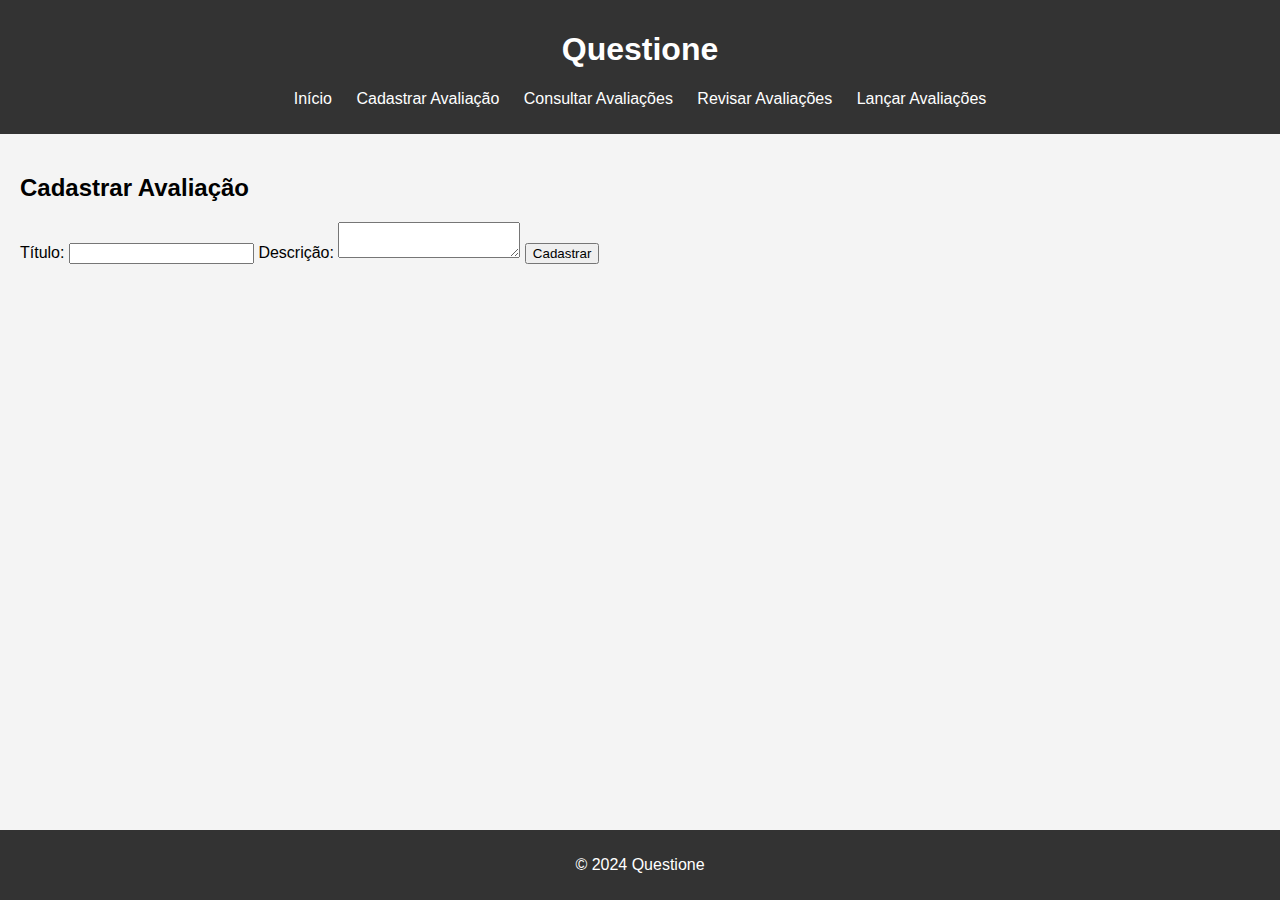
==== cadastrar.html @ d791cf13 "cria estrutura do projeto" ====
<!DOCTYPE html>
<html lang="pt-BR">
<head>
    <meta charset="UTF-8">
    <meta name="viewport" content="width=device-width, initial-scale=1.0">
    <title>Cadastrar Avaliação - Questione</title>
    <link rel="stylesheet" href="css/styles.css">
</head>
<body>
    <header>
        <h1>Questione</h1>
        <nav>
            <ul>
                <li><a href="index.html">Início</a></li>
                <li><a href="cadastrar.html">Cadastrar Avaliação</a></li>
                <li><a href="consultar.html">Consultar Avaliações</a></li>
                <li><a href="revisar.html">Revisar Avaliações</a></li>
                <li><a href="lancar.html">Lançar Avaliações</a></li>
            </ul>
        </nav>
    </header>
    <main>
        <h2>Cadastrar Avaliação</h2>
        <form>
            <label for="titulo">Título:</label>
            <input type="text" id="titulo" name="titulo">
            <label for="descricao">Descrição:</label>
            <textarea id="descricao" name="descricao"></textarea>
            <button type="submit">Cadastrar</button>
        </form>
    </main>
    <footer>
        <p>&copy; 2024 Questione</p>
    </footer>
    <script src="js/scripts.js"></script>
</body>
</html>
---- css/styles.css ----
body {
    font-family: Arial, sans-serif;
    margin: 0;
    padding: 0;
    background-color: #f4f4f4;
}

header {
    background-color: #333;
    color: #fff;
    padding: 10px 0;
    text-align: center;
}

nav ul {
    list-style: none;
    padding: 0;
}

nav ul li {
    display: inline;
    margin: 0 10px;
}

nav ul li a {
    color: #fff;
    text-decoration: none;
}

main {
    padding: 20px;
}

footer {
    background-color: #333;
    color: #fff;
    text-align: center;
    padding: 10px 0;
    position: fixed;
    width: 100%;
    bottom: 0;
}
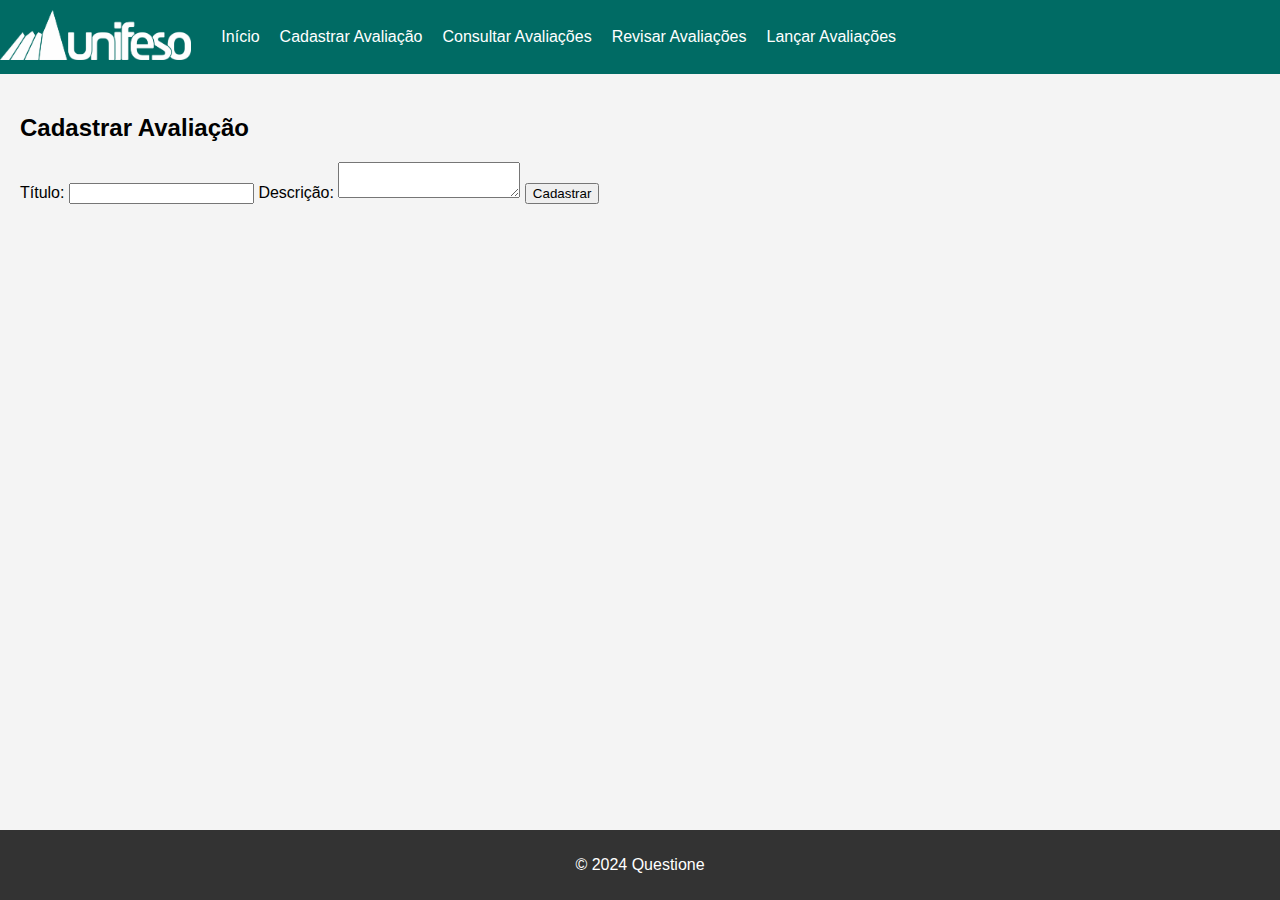
==== commit bfdc3c9a: "atualiza estilos e scripts" ====
--- a/cadastrar.html
+++ b/cadastrar.html
@@ -5,20 +5,10 @@
     <meta name="viewport" content="width=device-width, initial-scale=1.0">
     <title>Cadastrar Avaliação - Questione</title>
     <link rel="stylesheet" href="css/styles.css">
+    <link rel="icon" href="img/unifeso-logo.svg" type="image/png">
 </head>
 <body>
-    <header>
-        <h1>Questione</h1>
-        <nav>
-            <ul>
-                <li><a href="index.html">Início</a></li>
-                <li><a href="cadastrar.html">Cadastrar Avaliação</a></li>
-                <li><a href="consultar.html">Consultar Avaliações</a></li>
-                <li><a href="revisar.html">Revisar Avaliações</a></li>
-                <li><a href="lancar.html">Lançar Avaliações</a></li>
-            </ul>
-        </nav>
-    </header>
+    <div id="header"></div>
     <main>
         <h2>Cadastrar Avaliação</h2>
         <form>
@@ -29,9 +19,7 @@
             <button type="submit">Cadastrar</button>
         </form>
     </main>
-    <footer>
-        <p>&copy; 2024 Questione</p>
-    </footer>
+    <div id="footer"></div>
     <script src="js/scripts.js"></script>
 </body>
 </html>--- a/css/styles.css
+++ b/css/styles.css
@@ -6,7 +6,49 @@
 }
 
 header {
+    display: flex;
+    align-items: center;
+    background-color: #006B64;
+    color: #fff;
+    padding: 10px 20px;
+}
+
+header .logo {
+    height: 50px;
+    margin-right: 20px;
+}
+
+nav ul {
+    list-style: none;
+    padding: 0;
+    margin: 0;
+    display: flex;
+}
+
+nav ul li {
+    margin: 0 10px;
+}
+
+nav ul li a {
+    color: #fff;
+    text-decoration: none;
+}
+
+main {
+    padding: 20px;
+}
+
+footer {
     background-color: #333;
+    color: #fff;
+    text-align: center;
+    padding: 10px 0;
+    position: fixed;
+    width: 100%;
+    bottom: 0;
+}
+header {
+    background-color: #006B64;
     color: #fff;
     padding: 10px 0;
     text-align: center;
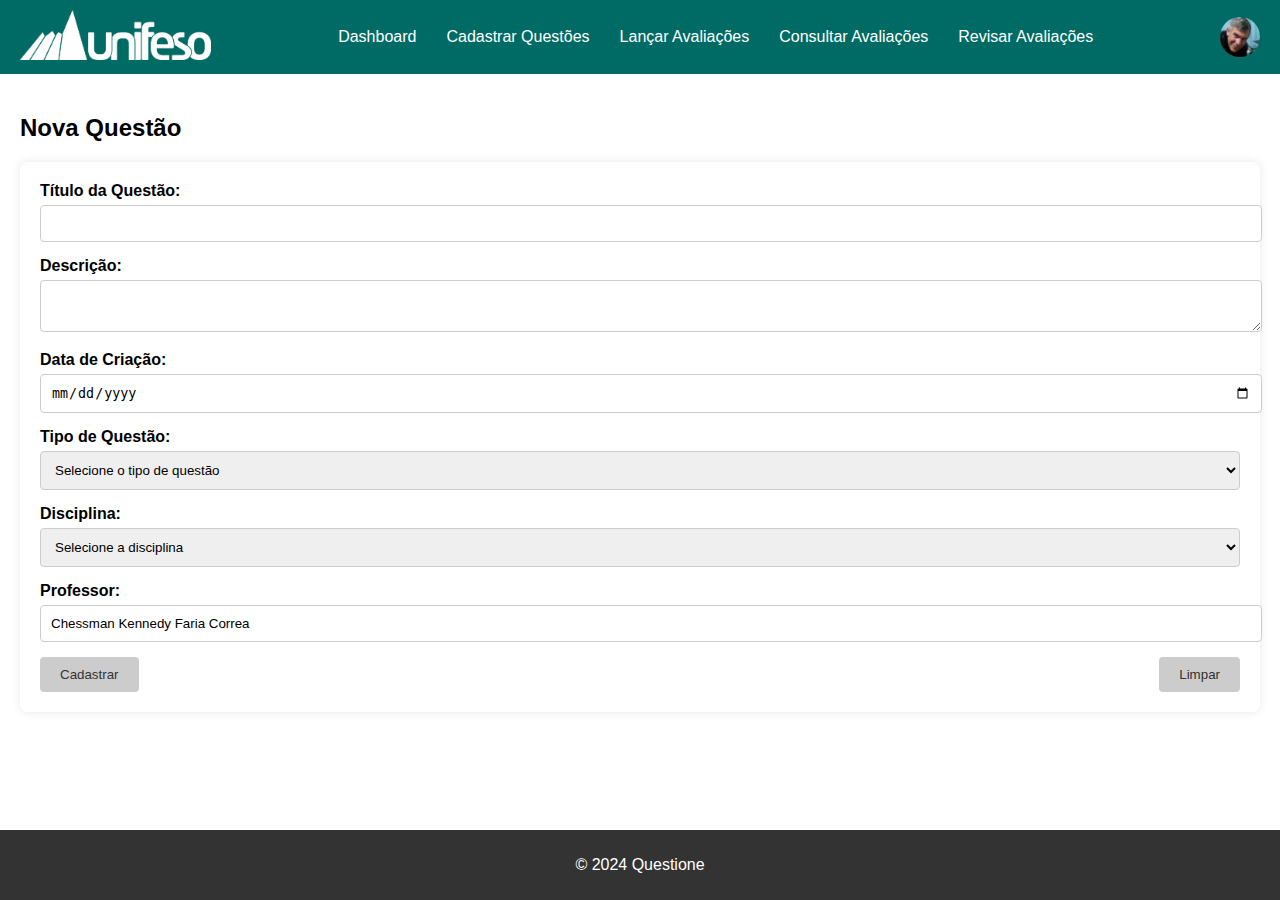
==== commit 2ca7c2dd: "adiciona mídias" ====
--- a/cadastrar.html
+++ b/cadastrar.html
@@ -1,25 +1,66 @@
 <!DOCTYPE html>
 <html lang="pt-BR">
 <head>
-    <meta charset="UTF-8">
-    <meta name="viewport" content="width=device-width, initial-scale=1.0">
-    <title>Cadastrar Avaliação - Questione</title>
+    <title>Cadastrar Questão - Questione</title>
+    <link rel="icon" href="img/unifeso-logo.svg" type="image/png">
     <link rel="stylesheet" href="css/styles.css">
-    <link rel="icon" href="img/unifeso-logo.svg" type="image/png">
+    <script src="js/scripts.js"></script>
 </head>
 <body>
     <div id="header"></div>
     <main>
-        <h2>Cadastrar Avaliação</h2>
-        <form>
-            <label for="titulo">Título:</label>
-            <input type="text" id="titulo" name="titulo">
-            <label for="descricao">Descrição:</label>
-            <textarea id="descricao" name="descricao"></textarea>
-            <button type="submit">Cadastrar</button>
+        <h2>Nova Questão</h2>
+        <form class="form-cadastro">
+            <div class="form-group">
+                <label for="titulo">Título da Questão:</label>
+                <input type="text" id="titulo" name="titulo" required>
+            </div>
+
+            <div class="form-group">
+                <label for="descricao">Descrição:</label>
+                <textarea id="descricao" name="descricao" required></textarea>
+            </div>
+
+            <div class="form-group">
+                <label for="data">Data de Criação:</label>
+                <input type="date" id="data" name="data" required>
+            </div>
+
+            <div class="form-group">
+                <label for="tipo">Tipo de Questão:</label>
+                <select id="tipo" name="tipo" required>
+                    <option value="" disabled selected>Selecione o tipo de questão</option>
+                    <option value="multipla_escolha">Múltipla Escolha</option>
+                    <option value="dissertativa">Dissertativa</option>
+                    <option value="verdadeiro_falso">Verdadeiro ou Falso</option>
+                </select>
+            </div>
+
+            <div class="form-group">
+                <label for="disciplina">Disciplina:</label>
+                <select id="disciplina" name="disciplina" required>
+                    <option value="" disabled selected>Selecione a disciplina</option>
+                    <option value="1">Arquitetura de Computadores</option>
+                    <option value="2">Desenvolvimento Web e IHC</option>
+                    <option value="3">Design e Programação Orientada a Objetos</option>
+                    <option value="4">Engenharia de Software</option>
+                    <option value="5">Banco de Dados</option>
+                    <option value="6">Resolução de Problemas Computacionais</option>
+                </select>
+            </div>
+
+            <div class="form-group">
+                <label for="professor">Professor:</label>
+                <input type="text" id="professor" name="professor" value="Chessman Kennedy Faria Correa" readonly>
+            </div>
+
+            <div class="form-buttons">
+                <button class="iframe-button" type="reset" onclick="playAudio()">Cadastrar</button>
+                <button type="reset">Limpar</button>
+            </div>
+            <audio id="audio-frame" src="audio/pew_pew.mp3"></audio>
         </form>
     </main>
     <div id="footer"></div>
-    <script src="js/scripts.js"></script>
 </body>
 </html>--- a/css/styles.css
+++ b/css/styles.css
@@ -2,12 +2,13 @@
     font-family: Arial, sans-serif;
     margin: 0;
     padding: 0;
-    background-color: #f4f4f4;
+    background-color: #fff;
 }
 
 header {
     display: flex;
     align-items: center;
+    justify-content: space-between;
     background-color: #006B64;
     color: #fff;
     padding: 10px 20px;
@@ -15,7 +16,20 @@
 
 header .logo {
     height: 50px;
-    margin-right: 20px;
+}
+
+header .perfil {
+    height: 40px;
+    width: 40px;
+    border-radius: 50%;
+    margin-left: auto;
+}
+
+
+nav {
+    flex: 1;
+    display: flex;
+    justify-content: center;
 }
 
 nav ul {
@@ -23,10 +37,11 @@
     padding: 0;
     margin: 0;
     display: flex;
+    align-items: center;
 }
 
 nav ul li {
-    margin: 0 10px;
+    margin: 0 15px;
 }
 
 nav ul li a {
@@ -47,38 +62,85 @@
     width: 100%;
     bottom: 0;
 }
-header {
+
+.form-cadastro {
+    background: #fff;
+    padding: 20px;
+    border-radius: 8px;
+    box-shadow: 0 0 10px rgba(0, 0, 0, 0.1);
+}
+
+.form-group {
+    margin-bottom: 15px;
+}
+
+.form-group label {
+    display: block;
+    margin-bottom: 5px;
+    font-weight: bold;
+}
+
+.form-group input,
+.form-group textarea,
+.form-group select {
+    width: 100%;
+    padding: 10px;
+    border: 1px solid #ccc;
+    border-radius: 4px;
+}
+
+.form-buttons {
+    display: flex;
+    justify-content: space-between;
+}
+
+.form-buttons button {
+    padding: 10px 20px;
+    border: none;
+    border-radius: 4px;
+    cursor: pointer;
+}
+
+.form-buttons button[type="submit"] {
+    background-color: #333;
+    color: #fff;
+}
+
+.iframe-button {
+    background-color: #333;
+    color: #fff;
+}
+
+.iframe-button iframe {
+    display: none;
+}
+
+
+.questoes-table {
+    width: 100%;
+    border-collapse: collapse;
+    margin-bottom: 20px;
+}
+
+.questoes-table th, .questoes-table td {
+    border: 1px solid #ccc;
+    padding: 10px;
+    text-align: left;
+}
+
+.questoes-table th {
     background-color: #006B64;
     color: #fff;
-    padding: 10px 0;
-    text-align: center;
 }
 
-nav ul {
-    list-style: none;
-    padding: 0;
+.form-lancar {
+    background: #fff;
+    padding: 20px;
+    border-radius: 8px;
+    box-shadow: 0 0 10px rgba(0, 0, 0, 0.1);
 }
 
-nav ul li {
-    display: inline;
-    margin: 0 10px;
-}
-
-nav ul li a {
-    color: #fff;
-    text-decoration: none;
-}
-
-main {
-    padding: 20px;
-}
-
-footer {
-    background-color: #333;
-    color: #fff;
-    text-align: center;
-    padding: 10px 0;
-    position: fixed;
-    width: 100%;
-    bottom: 0;
+.form-buttons button[type="reset"] {
+    background-color: #ccc;
+    color: #333;
 }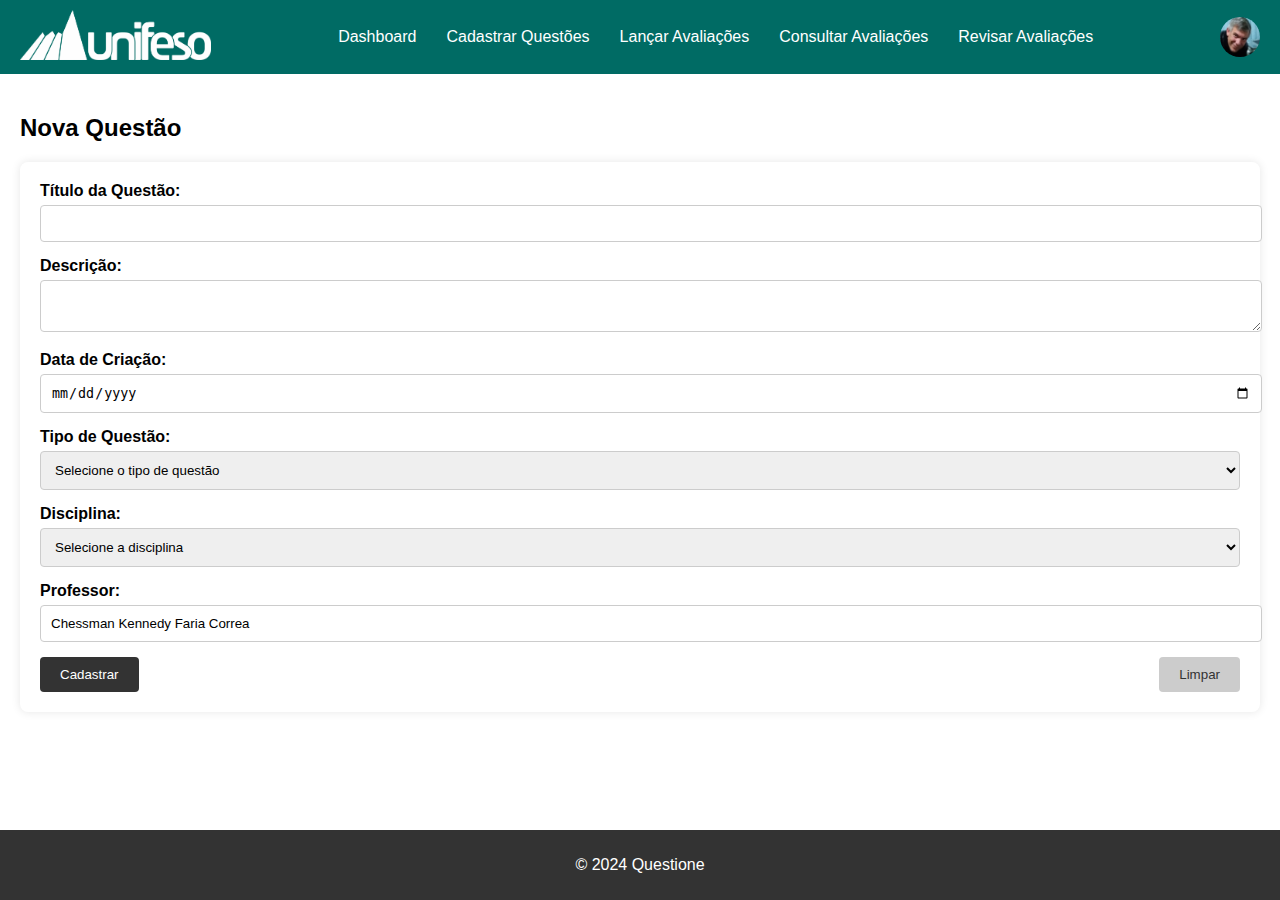
==== commit d94a49e7: "criar página de Lançar Avaliações" ====
--- a/cadastrar.html
+++ b/cadastrar.html
@@ -55,7 +55,7 @@
             </div>
 
             <div class="form-buttons">
-                <button class="iframe-button" type="reset" onclick="playAudio()">Cadastrar</button>
+                <button class="iframe-button" type="insert" onclick="playAudio()">Cadastrar</button>
                 <button type="reset">Limpar</button>
             </div>
             <audio id="audio-frame" src="audio/pew_pew.mp3"></audio>
